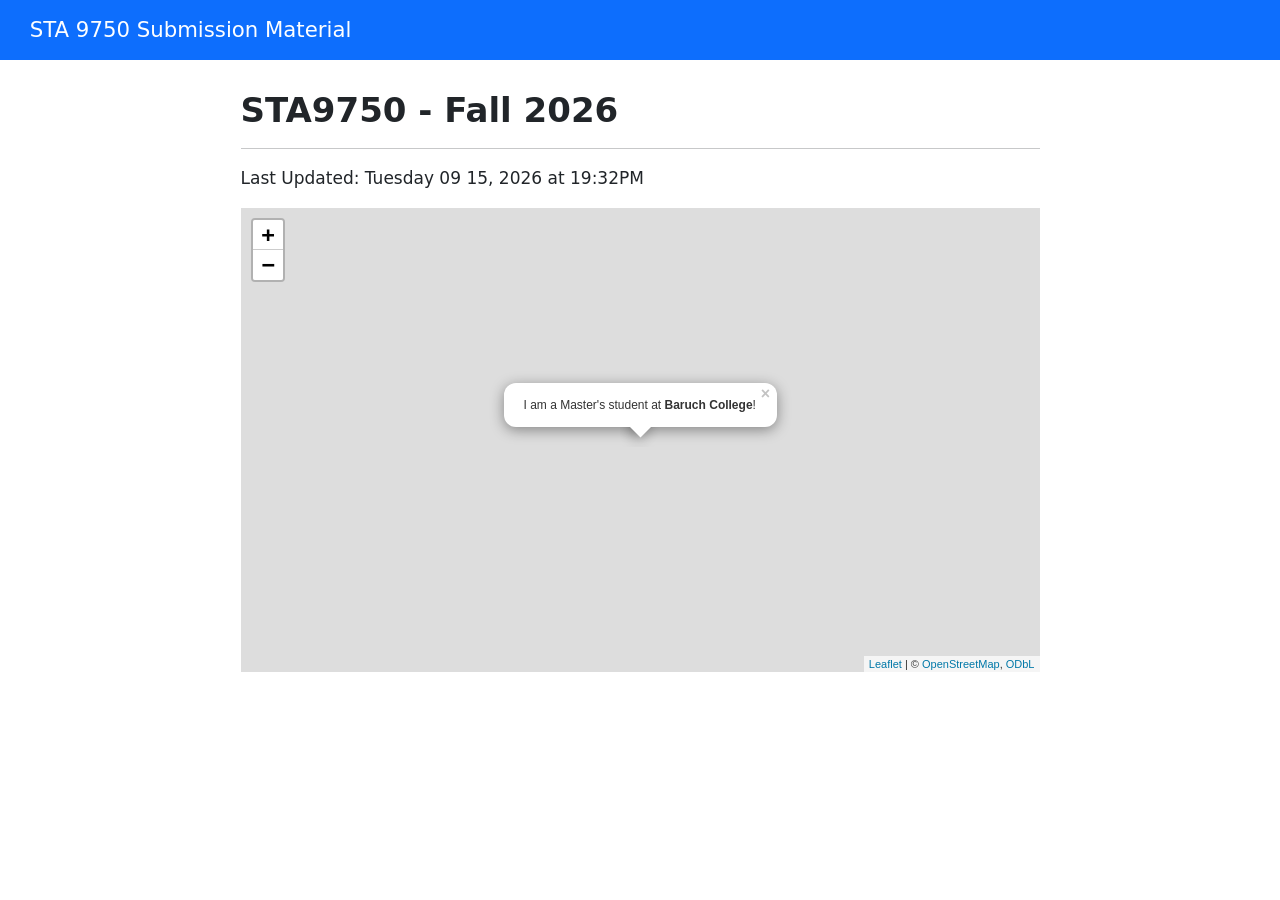
==== docs/index.html @ fb6a6023 "index.qmd and docs added" ====
<!DOCTYPE html>
<html xmlns="http://www.w3.org/1999/xhtml" lang="en" xml:lang="en"><head>

<meta charset="utf-8">
<meta name="generator" content="quarto-1.10.18">

<meta name="viewport" content="width=device-width, initial-scale=1.0, user-scalable=yes">


<title>STA9750 - Fall 2026 – STA 9750 Submission Material</title>
<style>
/* Default styles provided by pandoc.
** See https://pandoc.org/MANUAL.html#variables-for-html for config info.
*/
span.smallcaps{font-variant: small-caps;}
div.columns{display: flex; gap: 1.5em;}
div.column{flex: auto;}
@media screen {
div.columns{gap: min(4vw, 1.5em);}
div.column{overflow-x: auto;}
}
div.hanging-indent{margin-left: 1.5em; text-indent: -1.5em;}
ul.task-list{list-style: none;}
ul.task-list li input[type="checkbox"] {
  width: 0.8em;
  margin: 0 0.8em 0.2em -1em; /* quarto-specific, see https://github.com/quarto-dev/quarto-cli/issues/4556 */ 
  vertical-align: middle;
}
</style>


<script src="site_libs/quarto-nav/quarto-nav.js"></script>
<script src="site_libs/quarto-nav/headroom.min.js"></script>
<script src="site_libs/clipboard/clipboard.min.js"></script>
<script src="site_libs/quarto-search/autocomplete.umd.js"></script>
<script src="site_libs/quarto-search/fuse.min.js"></script>
<script src="site_libs/quarto-search/quarto-search.js"></script>
<meta name="quarto:offset" content="./">
<script src="site_libs/quarto-html/quarto.js" type="module"></script>
<script src="site_libs/quarto-html/tabsets/tabsets.js" type="module"></script>
<script src="site_libs/quarto-html/popper.min.js"></script>
<script src="site_libs/quarto-html/tippy.umd.min.js"></script>
<script src="site_libs/quarto-html/anchor.min.js"></script>
<link href="site_libs/quarto-html/tippy.css" rel="stylesheet">
<link href="site_libs/quarto-html/quarto-syntax-highlighting-64a204ab8560d761af7679ceaba22944.css" rel="stylesheet" id="quarto-text-highlighting-styles">
<script src="site_libs/bootstrap/bootstrap.min.js"></script>
<link href="site_libs/bootstrap/bootstrap-icons.css" rel="stylesheet">
<link href="site_libs/bootstrap/bootstrap-b978b5a48b788a4339b89597eba50e38.min.css" rel="stylesheet" append-hash="true" id="quarto-bootstrap" data-mode="light">
<script id="quarto-search-options" type="application/json">{
  "location": "navbar",
  "copy-button": false,
  "collapse-after": 3,
  "panel-placement": "end",
  "type": "overlay",
  "limit": 50,
  "keyboard-shortcut": [
    "f",
    "/",
    "s"
  ],
  "show-item-context": false,
  "language": {
    "search-no-results-text": "No results",
    "search-matching-documents-text": "matching documents",
    "search-copy-link-title": "Copy link to search",
    "search-hide-matches-text": "Hide additional matches",
    "search-more-match-text": "more match in this document",
    "search-more-matches-text": "more matches in this document",
    "search-clear-button-title": "Clear",
    "search-text-placeholder": "",
    "search-detached-cancel-button-title": "Cancel",
    "search-submit-button-title": "Submit",
    "search-label": "Search"
  }
}</script>
<link href="site_libs/htmltools-fill-0.5.9/fill.css" rel="stylesheet">

<script src="site_libs/htmlwidgets-1.6.4/htmlwidgets.js"></script>

<script src="site_libs/jquery-3.6.0/jquery-3.6.0.min.js"></script>

<link href="site_libs/leaflet-1.3.1/leaflet.css" rel="stylesheet">

<script src="site_libs/leaflet-1.3.1/leaflet.js"></script>

<link href="site_libs/leafletfix-1.0.0/leafletfix.css" rel="stylesheet">

<script src="site_libs/proj4-2.6.2/proj4.min.js"></script>

<script src="site_libs/Proj4Leaflet-1.0.1/proj4leaflet.js"></script>

<link href="site_libs/rstudio_leaflet-1.3.1/rstudio_leaflet.css" rel="stylesheet">

<script src="site_libs/leaflet-binding-2.2.3/leaflet.js"></script>



</head>

<body class="nav-fixed fullcontent quarto-light">

<div id="quarto-search-results"></div>
  <header id="quarto-header" class="headroom fixed-top">
    <nav class="navbar navbar-expand-lg " data-bs-theme="dark">
      <div class="navbar-container container-fluid">
      <div class="navbar-brand-container mx-auto">
    <a class="navbar-brand" href="./index.html">
    <span class="navbar-title">STA 9750 Submission Material</span>
    </a>
  </div>
        <div class="quarto-navbar-tools tools-end">
</div>
      </div> <!-- /container-fluid -->
    </nav>
</header>
<!-- content -->
<div id="quarto-content" class="quarto-container page-columns page-rows-contents page-layout-article page-navbar">
<!-- sidebar -->
<!-- margin-sidebar -->
    
<!-- main -->
<main class="content" id="quarto-document-content">

<header id="title-block-header" class="quarto-title-block default">
<div class="quarto-title">
<h1 class="title">STA9750 - Fall 2026</h1>
</div>



<div class="quarto-title-meta">

    
  
    
  </div>
  


</header>


<hr>
<p>Last Updated: Tuesday 09 15, 2026 at 19:32PM</p>
<div class="cell">
<div class="cell-output-display">
<div class="leaflet html-widget html-fill-item" id="htmlwidget-550885468c49b3599218" style="width:100%;height:464px;"></div>
<script type="application/json" data-for="htmlwidget-550885468c49b3599218">{"x":{"options":{"crs":{"crsClass":"L.CRS.EPSG3857","code":null,"proj4def":null,"projectedBounds":null,"options":{}}},"calls":[{"method":"addTiles","args":["https://{s}.tile.openstreetmap.org/{z}/{x}/{y}.png",null,null,{"minZoom":0,"maxZoom":18,"tileSize":256,"subdomains":"abc","errorTileUrl":"","tms":false,"noWrap":false,"zoomOffset":0,"zoomReverse":false,"opacity":1,"zIndex":1,"detectRetina":false,"attribution":"&copy; <a href=\"https://openstreetmap.org/copyright/\">OpenStreetMap<\/a>,  <a href=\"https://opendatacommons.org/licenses/odbl/\">ODbL<\/a>"}]},{"method":"addPopups","args":[40.74028,-73.98333,"I am a Master's student at <b>Baruch College<\/b>!",null,null,{"maxWidth":300,"minWidth":50,"autoPan":true,"keepInView":false,"closeButton":true,"className":""}]}],"setView":[[40.74028,-73.98333],17,[]],"limits":{"lat":[40.74028,40.74028],"lng":[-73.98333,-73.98333]}},"evals":[],"jsHooks":[]}</script>
</div>
</div>



</main> <!-- /main -->
<script id="quarto-html-after-body" type="application/javascript">
  window.document.addEventListener("DOMContentLoaded", function (event) {
    const icon = "";
    const anchorJS = new window.AnchorJS();
    anchorJS.options = {
      placement: 'right',
      icon: icon
    };
    anchorJS.add('.anchored');
    const isCodeAnnotation = (el) => {
      for (const clz of el.classList) {
        if (clz.startsWith('code-annotation-')) {                     
          return true;
        }
      }
      return false;
    }
    const onCopySuccess = function(e) {
      // button target
      const button = e.trigger;
      // don't keep focus
      button.blur();
      // flash "checked"
      button.classList.add('code-copy-button-checked');
      var currentTitle = button.getAttribute("title");
      button.setAttribute("title", "Copied!");
      let tooltip;
      if (window.bootstrap) {
        button.setAttribute("data-bs-toggle", "tooltip");
        button.setAttribute("data-bs-placement", "left");
        button.setAttribute("data-bs-title", "Copied!");
        tooltip = new bootstrap.Tooltip(button, 
          { trigger: "manual", 
            customClass: "code-copy-button-tooltip",
            offset: [0, -8]});
        tooltip.show();    
      }
      setTimeout(function() {
        if (tooltip) {
          tooltip.hide();
          button.removeAttribute("data-bs-title");
          button.removeAttribute("data-bs-toggle");
          button.removeAttribute("data-bs-placement");
        }
        button.setAttribute("title", currentTitle);
        button.classList.remove('code-copy-button-checked');
      }, 1000);
      // clear code selection
      e.clearSelection();
    }
    const getTextToCopy = function(trigger) {
      const outerScaffold = trigger.parentElement.cloneNode(true);
      const codeEl = outerScaffold.querySelector('code');
      for (const childEl of codeEl.children) {
        if (isCodeAnnotation(childEl)) {
          childEl.remove();
        }
      }
      return codeEl.innerText;
    }
    const clipboard = new window.ClipboardJS('.code-copy-button:not([data-in-quarto-modal])', {
      text: getTextToCopy
    });
    clipboard.on('success', onCopySuccess);
    if (window.document.getElementById('quarto-embedded-source-code-modal')) {
      const clipboardModal = new window.ClipboardJS('.code-copy-button[data-in-quarto-modal]', {
        text: getTextToCopy,
        container: window.document.getElementById('quarto-embedded-source-code-modal')
      });
      clipboardModal.on('success', onCopySuccess);
    }
      var localhostRegex = new RegExp(/^(?:http|https):\/\/localhost\:?[0-9]*\//);
      var mailtoRegex = new RegExp(/^mailto:/);
        var filterRegex = new RegExp("https:\/\/charinoo\.github\.io\/STA9750-2026-FALL\/");
      var isInternal = (href) => {
          return filterRegex.test(href) || localhostRegex.test(href) || mailtoRegex.test(href);
      }
      // Inspect non-navigation links and adorn them if external
     var links = window.document.querySelectorAll('a[href]:not(.nav-link):not(.navbar-brand):not(.toc-action):not(.sidebar-link):not(.sidebar-item-toggle):not(.pagination-link):not(.no-external):not([aria-hidden]):not(.dropdown-item):not(.quarto-navigation-tool):not(.about-link)');
      for (var i=0; i<links.length; i++) {
        const link = links[i];
        if (!isInternal(link.href)) {
          // undo the damage that might have been done by quarto-nav.js in the case of
          // links that we want to consider external
          if (link.dataset.originalHref !== undefined) {
            link.href = link.dataset.originalHref;
          }
        }
      }
    function tippyHover(el, contentFn, onTriggerFn, onUntriggerFn) {
      const config = {
        allowHTML: true,
        maxWidth: 500,
        delay: 100,
        arrow: false,
        appendTo: function(el) {
            return el.parentElement;
        },
        interactive: true,
        interactiveBorder: 10,
        theme: 'quarto',
        placement: 'bottom-start',
      };
      if (contentFn) {
        config.content = contentFn;
      }
      if (onTriggerFn) {
        config.onTrigger = onTriggerFn;
      }
      if (onUntriggerFn) {
        config.onUntrigger = onUntriggerFn;
      }
      window.tippy(el, config); 
    }
    const noterefs = window.document.querySelectorAll('a[role="doc-noteref"]');
    for (var i=0; i<noterefs.length; i++) {
      const ref = noterefs[i];
      tippyHover(ref, function() {
        // use id or data attribute instead here
        let href = ref.getAttribute('data-footnote-href') || ref.getAttribute('href');
        try { href = new URL(href).hash; } catch {}
        const id = href.replace(/^#\/?/, "");
        const note = window.document.getElementById(id);
        if (note) {
          return note.innerHTML;
        } else {
          return "";
        }
      });
    }
    const xrefs = window.document.querySelectorAll('a.quarto-xref');
    const processXRef = (id, note) => {
      // Strip column container classes
      const stripColumnClz = (el) => {
        el.classList.remove("page-full", "page-columns");
        if (el.children) {
          for (const child of el.children) {
            stripColumnClz(child);
          }
        }
      }
      stripColumnClz(note)
      if (id === null || id.startsWith('sec-')) {
        // Special case sections, only their first couple elements
        const container = document.createElement("div");
        if (note.children && note.children.length > 2) {
          container.appendChild(note.children[0].cloneNode(true));
          for (let i = 1; i < note.children.length; i++) {
            const child = note.children[i];
            if (child.tagName === "P" && child.innerText === "") {
              continue;
            } else {
              container.appendChild(child.cloneNode(true));
              break;
            }
          }
          if (window.Quarto?.typesetMath) {
            window.Quarto.typesetMath(container);
          }
          return container.innerHTML
        } else {
          if (window.Quarto?.typesetMath) {
            window.Quarto.typesetMath(note);
          }
          return note.innerHTML;
        }
      } else {
        // Remove any anchor links if they are present
        const anchorLink = note.querySelector('a.anchorjs-link');
        if (anchorLink) {
          anchorLink.remove();
        }
        if (window.Quarto?.typesetMath) {
          window.Quarto.typesetMath(note);
        }
        if (note.classList.contains("callout")) {
          return note.outerHTML;
        } else {
          return note.innerHTML;
        }
      }
    }
    for (var i=0; i<xrefs.length; i++) {
      const xref = xrefs[i];
      tippyHover(xref, undefined, function(instance) {
        instance.disable();
        let url = xref.getAttribute('href');
        let hash = undefined; 
        if (url.startsWith('#')) {
          hash = url;
        } else {
          try { hash = new URL(url).hash; } catch {}
        }
        if (hash) {
          const id = hash.replace(/^#\/?/, "");
          const note = window.document.getElementById(id);
          if (note !== null) {
            try {
              const html = processXRef(id, note.cloneNode(true));
              instance.setContent(html);
            } finally {
              instance.enable();
              instance.show();
            }
          } else {
            // See if we can fetch this
            fetch(url.split('#')[0])
            .then(res => res.text())
            .then(html => {
              const parser = new DOMParser();
              const htmlDoc = parser.parseFromString(html, "text/html");
              const note = htmlDoc.getElementById(id);
              if (note !== null) {
                const html = processXRef(id, note);
                instance.setContent(html);
              } 
            }).finally(() => {
              instance.enable();
              instance.show();
            });
          }
        } else {
          // See if we can fetch a full url (with no hash to target)
          // This is a special case and we should probably do some content thinning / targeting
          fetch(url)
          .then(res => res.text())
          .then(html => {
            const parser = new DOMParser();
            const htmlDoc = parser.parseFromString(html, "text/html");
            const note = htmlDoc.querySelector('main.content');
            if (note !== null) {
              // This should only happen for chapter cross references
              // (since there is no id in the URL)
              // remove the first header
              if (note.children.length > 0 && note.children[0].tagName === "HEADER") {
                note.children[0].remove();
              }
              const html = processXRef(null, note);
              instance.setContent(html);
            } 
          }).finally(() => {
            instance.enable();
            instance.show();
          });
        }
      }, function(instance) {
      });
    }
        let selectedAnnoteEl;
        const selectorForAnnotation = ( cell, annotation) => {
          let cellAttr = 'data-code-cell="' + cell + '"';
          let lineAttr = 'data-code-annotation="' +  annotation + '"';
          const selector = 'span[' + cellAttr + '][' + lineAttr + ']';
          return selector;
        }
        const selectCodeLines = (annoteEl) => {
          const doc = window.document;
          const targetCell = annoteEl.getAttribute("data-target-cell");
          const targetAnnotation = annoteEl.getAttribute("data-target-annotation");
          const annoteSpan = window.document.querySelector(selectorForAnnotation(targetCell, targetAnnotation));
          const lines = annoteSpan.getAttribute("data-code-lines").split(",");
          const lineIds = lines.map((line) => {
            return targetCell + "-" + line;
          })
          let top = null;
          let height = null;
          let parent = null;
          if (lineIds.length > 0) {
              //compute the position of the single el (top and bottom and make a div)
              const el = window.document.getElementById(lineIds[0]);
              top = el.offsetTop;
              height = el.offsetHeight;
              parent = el.parentElement.parentElement;
            if (lineIds.length > 1) {
              const lastEl = window.document.getElementById(lineIds[lineIds.length - 1]);
              const bottom = lastEl.offsetTop + lastEl.offsetHeight;
              height = bottom - top;
            }
            if (top !== null && height !== null && parent !== null) {
              // cook up a div (if necessary) and position it 
              let div = window.document.getElementById("code-annotation-line-highlight");
              if (div === null) {
                div = window.document.createElement("div");
                div.setAttribute("id", "code-annotation-line-highlight");
                div.style.position = 'absolute';
                parent.appendChild(div);
              }
              div.style.top = top - 2 + "px";
              div.style.height = height + 4 + "px";
              div.style.left = 0;
              let gutterDiv = window.document.getElementById("code-annotation-line-highlight-gutter");
              if (gutterDiv === null) {
                gutterDiv = window.document.createElement("div");
                gutterDiv.setAttribute("id", "code-annotation-line-highlight-gutter");
                gutterDiv.style.position = 'absolute';
                const codeCell = window.document.getElementById(targetCell);
                const gutter = codeCell.querySelector('.code-annotation-gutter');
                gutter.appendChild(gutterDiv);
              }
              gutterDiv.style.top = top - 2 + "px";
              gutterDiv.style.height = height + 4 + "px";
            }
            selectedAnnoteEl = annoteEl;
          }
        };
        const unselectCodeLines = () => {
          const elementsIds = ["code-annotation-line-highlight", "code-annotation-line-highlight-gutter"];
          elementsIds.forEach((elId) => {
            const div = window.document.getElementById(elId);
            if (div) {
              div.remove();
            }
          });
          selectedAnnoteEl = undefined;
        };
          // Handle positioning of the toggle
      window.addEventListener(
        "resize",
        throttle(() => {
          elRect = undefined;
          if (selectedAnnoteEl) {
            selectCodeLines(selectedAnnoteEl);
          }
        }, 10)
      );
      function throttle(fn, ms) {
      let throttle = false;
      let timer;
        return (...args) => {
          if(!throttle) { // first call gets through
              fn.apply(this, args);
              throttle = true;
          } else { // all the others get throttled
              if(timer) clearTimeout(timer); // cancel #2
              timer = setTimeout(() => {
                fn.apply(this, args);
                timer = throttle = false;
              }, ms);
          }
        };
      }
        // Attach click handler to the DT
        const annoteDls = window.document.querySelectorAll('dt[data-target-cell]');
        for (const annoteDlNode of annoteDls) {
          annoteDlNode.addEventListener('click', (event) => {
            const clickedEl = event.target;
            if (clickedEl !== selectedAnnoteEl) {
              unselectCodeLines();
              const activeEl = window.document.querySelector('dt[data-target-cell].code-annotation-active');
              if (activeEl) {
                activeEl.classList.remove('code-annotation-active');
              }
              selectCodeLines(clickedEl);
              clickedEl.classList.add('code-annotation-active');
            } else {
              // Unselect the line
              unselectCodeLines();
              clickedEl.classList.remove('code-annotation-active');
            }
          });
        }
    const findCites = (el) => {
      const parentEl = el.parentElement;
      if (parentEl) {
        const cites = parentEl.dataset.cites;
        if (cites) {
          return {
            el,
            cites: cites.split(' ')
          };
        } else {
          return findCites(el.parentElement)
        }
      } else {
        return undefined;
      }
    };
    var bibliorefs = window.document.querySelectorAll('a[role="doc-biblioref"]');
    for (var i=0; i<bibliorefs.length; i++) {
      const ref = bibliorefs[i];
      const citeInfo = findCites(ref);
      if (citeInfo) {
        tippyHover(citeInfo.el, function() {
          var popup = window.document.createElement('div');
          citeInfo.cites.forEach(function(cite) {
            var citeDiv = window.document.createElement('div');
            citeDiv.classList.add('hanging-indent');
            citeDiv.classList.add('csl-entry');
            var biblioDiv = window.document.getElementById('ref-' + cite);
            if (biblioDiv) {
              citeDiv.innerHTML = biblioDiv.innerHTML;
            }
            popup.appendChild(citeDiv);
          });
          return popup.innerHTML;
        });
      }
    }
  });
  </script>
</div> <!-- /content -->




</body></html>
---- docs/site_libs/quarto-html/tippy.css ----
.tippy-box[data-animation=fade][data-state=hidden]{opacity:0}[data-tippy-root]{max-width:calc(100vw - 10px)}.tippy-box{position:relative;background-color:#333;color:#fff;border-radius:4px;font-size:14px;line-height:1.4;white-space:normal;outline:0;transition-property:transform,visibility,opacity}.tippy-box[data-placement^=top]>.tippy-arrow{bottom:0}.tippy-box[data-placement^=top]>.tippy-arrow:before{bottom:-7px;left:0;border-width:8px 8px 0;border-top-color:initial;transform-origin:center top}.tippy-box[data-placement^=bottom]>.tippy-arrow{top:0}.tippy-box[data-placement^=bottom]>.tippy-arrow:before{top:-7px;left:0;border-width:0 8px 8px;border-bottom-color:initial;transform-origin:center bottom}.tippy-box[data-placement^=left]>.tippy-arrow{right:0}.tippy-box[data-placement^=left]>.tippy-arrow:before{border-width:8px 0 8px 8px;border-left-color:initial;right:-7px;transform-origin:center left}.tippy-box[data-placement^=right]>.tippy-arrow{left:0}.tippy-box[data-placement^=right]>.tippy-arrow:before{left:-7px;border-width:8px 8px 8px 0;border-right-color:initial;transform-origin:center right}.tippy-box[data-inertia][data-state=visible]{transition-timing-function:cubic-bezier(.54,1.5,.38,1.11)}.tippy-arrow{width:16px;height:16px;color:#333}.tippy-arrow:before{content:"";position:absolute;border-color:transparent;border-style:solid}.tippy-content{position:relative;padding:5px 9px;z-index:1}
---- docs/site_libs/quarto-html/quarto-syntax-highlighting-64a204ab8560d761af7679ceaba22944.css ----
/* quarto syntax highlight colors */
:root {
  --quarto-hl-ot-color: #003B4F;
  --quarto-hl-at-color: #657422;
  --quarto-hl-ss-color: #20794D;
  --quarto-hl-an-color: #5E5E5E;
  --quarto-hl-fu-color: #4758AB;
  --quarto-hl-st-color: #20794D;
  --quarto-hl-cf-color: #003B4F;
  --quarto-hl-op-color: #5E5E5E;
  --quarto-hl-er-color: #AD0000;
  --quarto-hl-bn-color: #AD0000;
  --quarto-hl-al-color: #AD0000;
  --quarto-hl-va-color: #111111;
  --quarto-hl-bu-color: inherit;
  --quarto-hl-ex-color: inherit;
  --quarto-hl-pp-color: #AD0000;
  --quarto-hl-in-color: #5E5E5E;
  --quarto-hl-vs-color: #20794D;
  --quarto-hl-wa-color: #5E5E5E;
  --quarto-hl-do-color: #5E5E5E;
  --quarto-hl-im-color: #00769E;
  --quarto-hl-ch-color: #20794D;
  --quarto-hl-dt-color: #AD0000;
  --quarto-hl-fl-color: #AD0000;
  --quarto-hl-co-color: #5E5E5E;
  --quarto-hl-cv-color: #5E5E5E;
  --quarto-hl-cn-color: #8f5902;
  --quarto-hl-sc-color: #5E5E5E;
  --quarto-hl-dv-color: #AD0000;
  --quarto-hl-kw-color: #003B4F;
}

/* other quarto variables */
:root {
  --quarto-font-monospace: SFMono-Regular, Menlo, Monaco, Consolas, "Liberation Mono", "Courier New", monospace;
}

/* syntax highlight based on Pandoc's rules */
pre > code.sourceCode > span {
  color: #003B4F;
}

code.sourceCode > span {
  color: #003B4F;
}

div.sourceCode,
div.sourceCode pre.sourceCode {
  color: #003B4F;
}

/* Normal */
code span {
  color: #003B4F;
}

/* Alert */
code span.al {
  color: #AD0000;
  font-style: inherit;
}

/* Annotation */
code span.an {
  color: #5E5E5E;
  font-style: inherit;
}

/* Attribute */
code span.at {
  color: #657422;
  font-style: inherit;
}

/* BaseN */
code span.bn {
  color: #AD0000;
  font-style: inherit;
}

/* BuiltIn */
code span.bu {
  font-style: inherit;
}

/* ControlFlow */
code span.cf {
  color: #003B4F;
  font-weight: bold;
  font-style: inherit;
}

/* Char */
code span.ch {
  color: #20794D;
  font-style: inherit;
}

/* Constant */
code span.cn {
  color: #8f5902;
  font-style: inherit;
}

/* Comment */
code span.co {
  color: #5E5E5E;
  font-style: inherit;
}

/* CommentVar */
code span.cv {
  color: #5E5E5E;
  font-style: italic;
}

/* Documentation */
code span.do {
  color: #5E5E5E;
  font-style: italic;
}

/* DataType */
code span.dt {
  color: #AD0000;
  font-style: inherit;
}

/* DecVal */
code span.dv {
  color: #AD0000;
  font-style: inherit;
}

/* Error */
code span.er {
  color: #AD0000;
  font-style: inherit;
}

/* Extension */
code span.ex {
  font-style: inherit;
}

/* Float */
code span.fl {
  color: #AD0000;
  font-style: inherit;
}

/* Function */
code span.fu {
  color: #4758AB;
  font-style: inherit;
}

/* Import */
code span.im {
  color: #00769E;
  font-style: inherit;
}

/* Information */
code span.in {
  color: #5E5E5E;
  font-style: inherit;
}

/* Keyword */
code span.kw {
  color: #003B4F;
  font-weight: bold;
  font-style: inherit;
}

/* Operator */
code span.op {
  color: #5E5E5E;
  font-style: inherit;
}

/* Other */
code span.ot {
  color: #003B4F;
  font-style: inherit;
}

/* Preprocessor */
code span.pp {
  color: #AD0000;
  font-style: inherit;
}

/* SpecialChar */
code span.sc {
  color: #5E5E5E;
  font-style: inherit;
}

/* SpecialString */
code span.ss {
  color: #20794D;
  font-style: inherit;
}

/* String */
code span.st {
  color: #20794D;
  font-style: inherit;
}

/* Variable */
code span.va {
  color: #111111;
  font-style: inherit;
}

/* VerbatimString */
code span.vs {
  color: #20794D;
  font-style: inherit;
}

/* Warning */
code span.wa {
  color: #5E5E5E;
  font-style: italic;
}

.prevent-inlining {
  content: "</";
}

/*# sourceMappingURL=9d8d5bb603a83b8298b89080a598c93b.css.map */
---- docs/site_libs/htmltools-fill-0.5.9/fill.css ----
@layer htmltools {
  .html-fill-container {
    display: flex;
    flex-direction: column;
    /* Prevent the container from expanding vertically or horizontally beyond its
    parent's constraints. */
    min-height: 0;
    min-width: 0;
  }
  .html-fill-container > .html-fill-item {
    /* Fill items can grow and shrink freely within
    available vertical space in fillable container */
    flex: 1 1 auto;
    min-height: 0;
    min-width: 0;
  }
  .html-fill-container > :not(.html-fill-item) {
    /* Prevent shrinking or growing of non-fill items */
    flex: 0 0 auto;
  }
}
---- docs/site_libs/leafletfix-1.0.0/leafletfix.css ----
/* Work around CSS properties introduced on img by bootstrap */
img.leaflet-tile {
  padding: 0;
  margin: 0;
  border-radius: 0;
  border: none;
}
.leaflet .info {
  padding: 6px 8px;
  font: 14px/16px Arial, Helvetica, sans-serif;
  background: white;
  background: rgba(255,255,255,0.8);
  box-shadow: 0 0 15px rgba(0,0,0,0.2);
  border-radius: 5px;
}
.leaflet .legend {
  line-height: 18px;
  color: #555;
}
.leaflet .legend svg text {
  fill: #555;
}
.leaflet .legend svg line {
  stroke: #555;
}
.leaflet .legend i {
  width: 18px;
  height: 18px;
  margin-right: 4px;
  opacity: 0.7;
  display: inline-block;
  vertical-align: top;
  /*For IE 7*/
  zoom: 1;
  *display: inline;
}
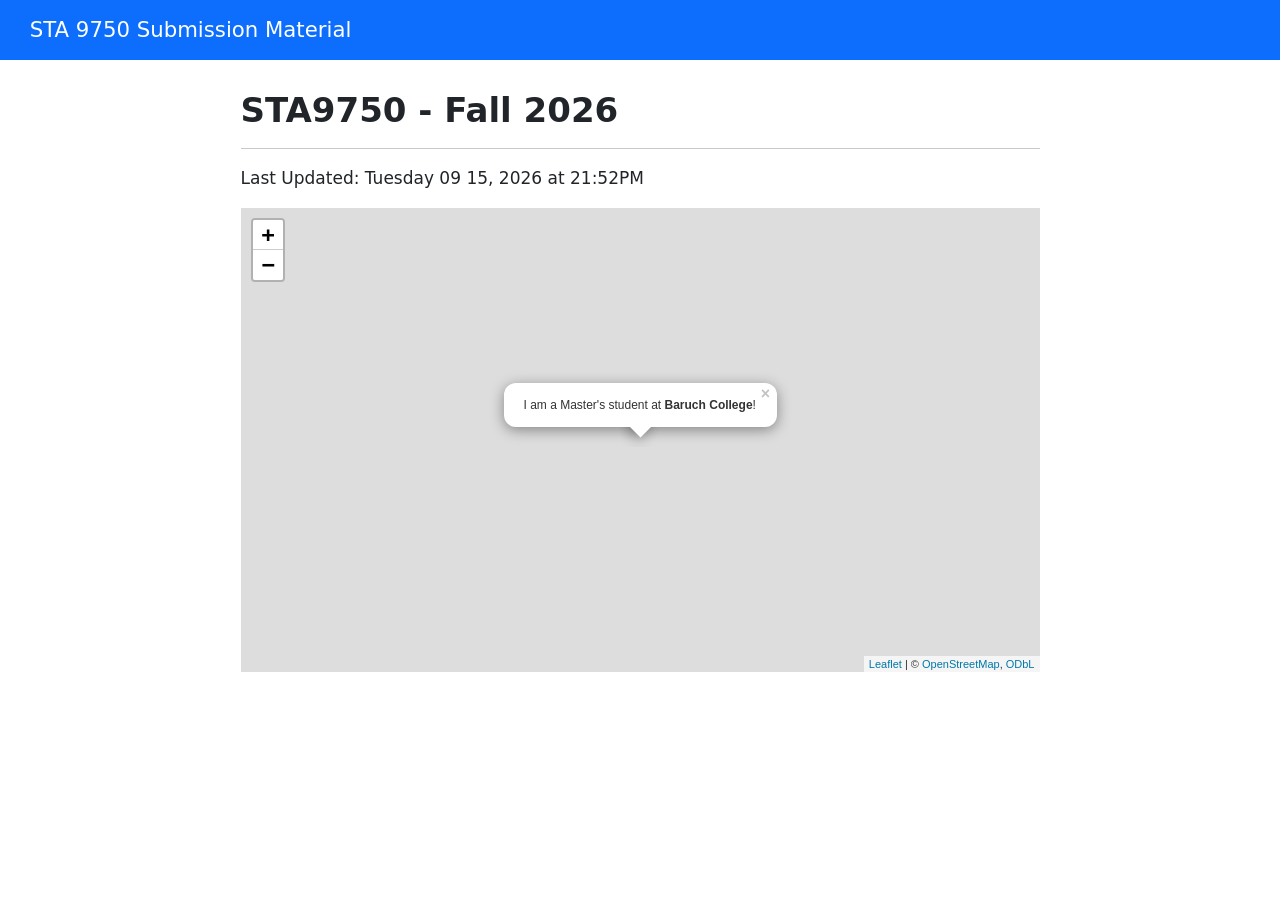
==== commit 69935a4b: "sitemap added" ====
--- a/docs/index.html
+++ b/docs/index.html
@@ -141,11 +141,11 @@
 
 
 <hr>
-<p>Last Updated: Tuesday 09 15, 2026 at 19:32PM</p>
+<p>Last Updated: Tuesday 09 15, 2026 at 21:52PM</p>
 <div class="cell">
 <div class="cell-output-display">
-<div class="leaflet html-widget html-fill-item" id="htmlwidget-550885468c49b3599218" style="width:100%;height:464px;"></div>
-<script type="application/json" data-for="htmlwidget-550885468c49b3599218">{"x":{"options":{"crs":{"crsClass":"L.CRS.EPSG3857","code":null,"proj4def":null,"projectedBounds":null,"options":{}}},"calls":[{"method":"addTiles","args":["https://{s}.tile.openstreetmap.org/{z}/{x}/{y}.png",null,null,{"minZoom":0,"maxZoom":18,"tileSize":256,"subdomains":"abc","errorTileUrl":"","tms":false,"noWrap":false,"zoomOffset":0,"zoomReverse":false,"opacity":1,"zIndex":1,"detectRetina":false,"attribution":"&copy; <a href=\"https://openstreetmap.org/copyright/\">OpenStreetMap<\/a>,  <a href=\"https://opendatacommons.org/licenses/odbl/\">ODbL<\/a>"}]},{"method":"addPopups","args":[40.74028,-73.98333,"I am a Master's student at <b>Baruch College<\/b>!",null,null,{"maxWidth":300,"minWidth":50,"autoPan":true,"keepInView":false,"closeButton":true,"className":""}]}],"setView":[[40.74028,-73.98333],17,[]],"limits":{"lat":[40.74028,40.74028],"lng":[-73.98333,-73.98333]}},"evals":[],"jsHooks":[]}</script>
+<div class="leaflet html-widget html-fill-item" id="htmlwidget-59463a4937be50225054" style="width:100%;height:464px;"></div>
+<script type="application/json" data-for="htmlwidget-59463a4937be50225054">{"x":{"options":{"crs":{"crsClass":"L.CRS.EPSG3857","code":null,"proj4def":null,"projectedBounds":null,"options":{}}},"calls":[{"method":"addTiles","args":["https://{s}.tile.openstreetmap.org/{z}/{x}/{y}.png",null,null,{"minZoom":0,"maxZoom":18,"tileSize":256,"subdomains":"abc","errorTileUrl":"","tms":false,"noWrap":false,"zoomOffset":0,"zoomReverse":false,"opacity":1,"zIndex":1,"detectRetina":false,"attribution":"&copy; <a href=\"https://openstreetmap.org/copyright/\">OpenStreetMap<\/a>,  <a href=\"https://opendatacommons.org/licenses/odbl/\">ODbL<\/a>"}]},{"method":"addPopups","args":[40.74028,-73.98333,"I am a Master's student at <b>Baruch College<\/b>!",null,null,{"maxWidth":300,"minWidth":50,"autoPan":true,"keepInView":false,"closeButton":true,"className":""}]}],"setView":[[40.74028,-73.98333],17,[]],"limits":{"lat":[40.74028,40.74028],"lng":[-73.98333,-73.98333]}},"evals":[],"jsHooks":[]}</script>
 </div>
 </div>
 
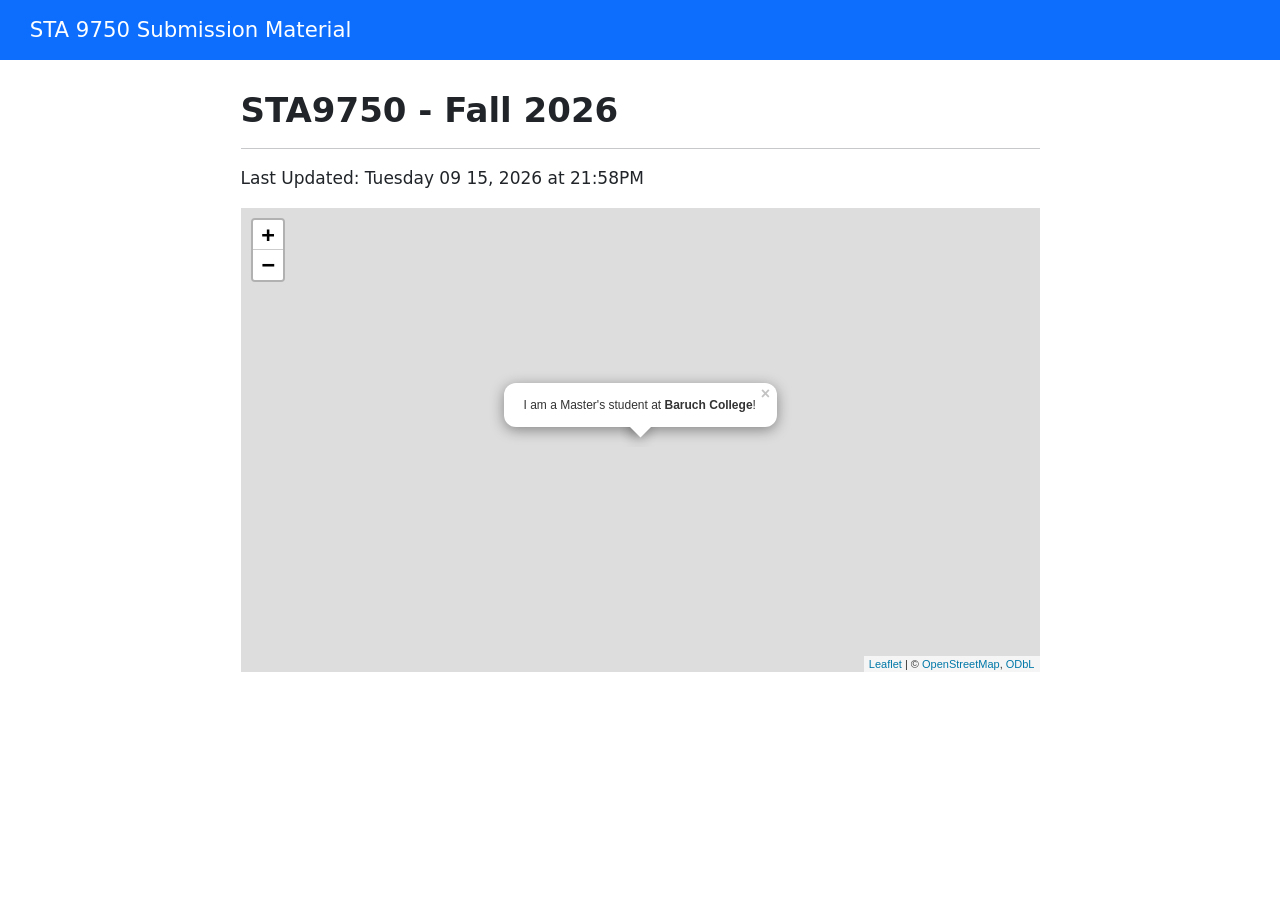
==== commit 661c828c: "index edited" ====
--- a/docs/index.html
+++ b/docs/index.html
@@ -141,11 +141,11 @@
 
 
 <hr>
-<p>Last Updated: Tuesday 09 15, 2026 at 21:52PM</p>
+<p>Last Updated: Tuesday 09 15, 2026 at 21:58PM</p>
 <div class="cell">
 <div class="cell-output-display">
-<div class="leaflet html-widget html-fill-item" id="htmlwidget-59463a4937be50225054" style="width:100%;height:464px;"></div>
-<script type="application/json" data-for="htmlwidget-59463a4937be50225054">{"x":{"options":{"crs":{"crsClass":"L.CRS.EPSG3857","code":null,"proj4def":null,"projectedBounds":null,"options":{}}},"calls":[{"method":"addTiles","args":["https://{s}.tile.openstreetmap.org/{z}/{x}/{y}.png",null,null,{"minZoom":0,"maxZoom":18,"tileSize":256,"subdomains":"abc","errorTileUrl":"","tms":false,"noWrap":false,"zoomOffset":0,"zoomReverse":false,"opacity":1,"zIndex":1,"detectRetina":false,"attribution":"&copy; <a href=\"https://openstreetmap.org/copyright/\">OpenStreetMap<\/a>,  <a href=\"https://opendatacommons.org/licenses/odbl/\">ODbL<\/a>"}]},{"method":"addPopups","args":[40.74028,-73.98333,"I am a Master's student at <b>Baruch College<\/b>!",null,null,{"maxWidth":300,"minWidth":50,"autoPan":true,"keepInView":false,"closeButton":true,"className":""}]}],"setView":[[40.74028,-73.98333],17,[]],"limits":{"lat":[40.74028,40.74028],"lng":[-73.98333,-73.98333]}},"evals":[],"jsHooks":[]}</script>
+<div class="leaflet html-widget html-fill-item" id="htmlwidget-19f5d9eeed999b7f7a96" style="width:100%;height:464px;"></div>
+<script type="application/json" data-for="htmlwidget-19f5d9eeed999b7f7a96">{"x":{"options":{"crs":{"crsClass":"L.CRS.EPSG3857","code":null,"proj4def":null,"projectedBounds":null,"options":{}}},"calls":[{"method":"addTiles","args":["https://{s}.tile.openstreetmap.org/{z}/{x}/{y}.png",null,null,{"minZoom":0,"maxZoom":18,"tileSize":256,"subdomains":"abc","errorTileUrl":"","tms":false,"noWrap":false,"zoomOffset":0,"zoomReverse":false,"opacity":1,"zIndex":1,"detectRetina":false,"attribution":"&copy; <a href=\"https://openstreetmap.org/copyright/\">OpenStreetMap<\/a>,  <a href=\"https://opendatacommons.org/licenses/odbl/\">ODbL<\/a>"}]},{"method":"addPopups","args":[40.74028,-73.98333,"I am a Master's student at <b>Baruch College<\/b>!",null,null,{"maxWidth":300,"minWidth":50,"autoPan":true,"keepInView":false,"closeButton":true,"className":""}]}],"setView":[[40.74028,-73.98333],17,[]],"limits":{"lat":[40.74028,40.74028],"lng":[-73.98333,-73.98333]}},"evals":[],"jsHooks":[]}</script>
 </div>
 </div>
 
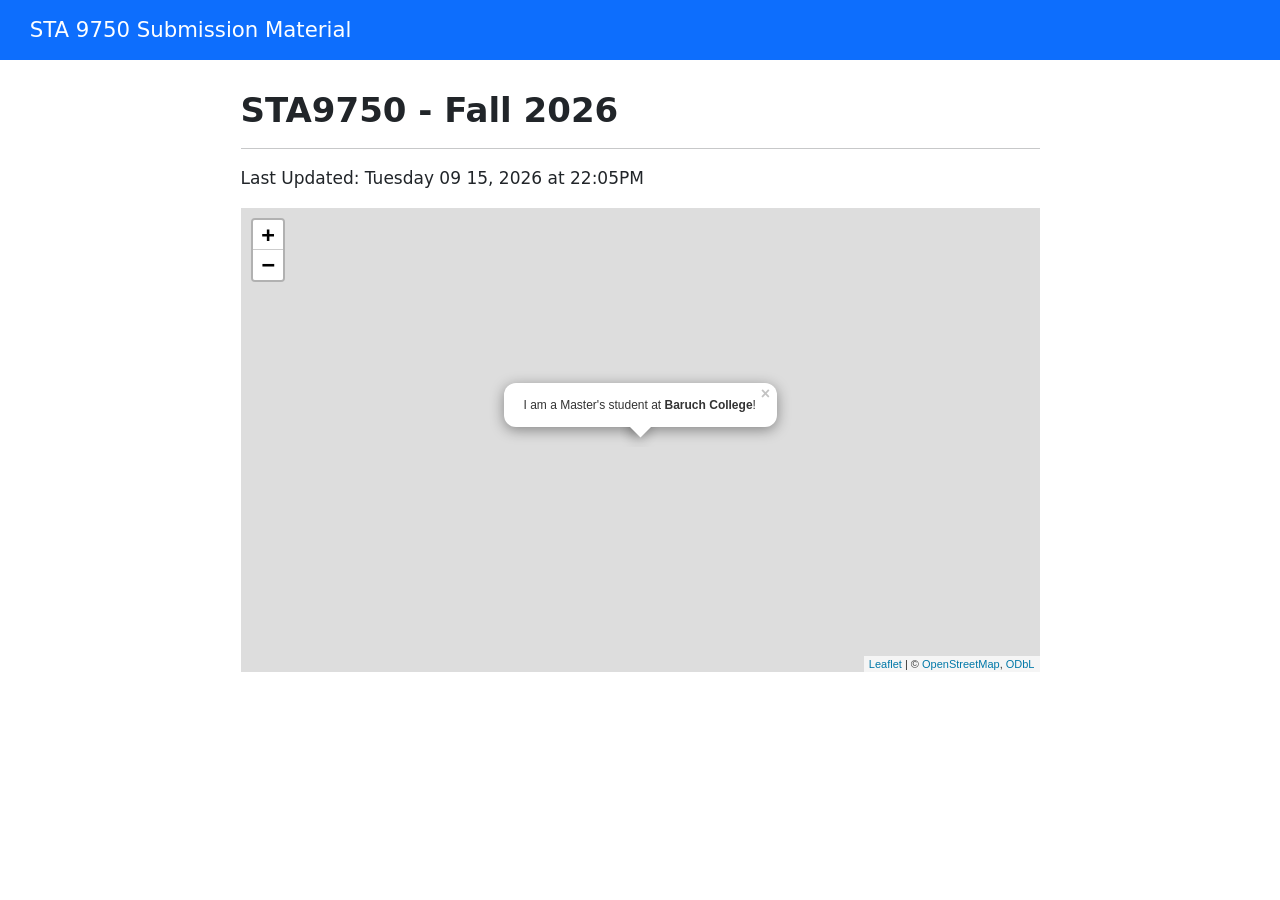
==== commit 81ed1e19: "edited" ====
--- a/docs/index.html
+++ b/docs/index.html
@@ -141,11 +141,11 @@
 
 
 <hr>
-<p>Last Updated: Tuesday 09 15, 2026 at 21:58PM</p>
+<p>Last Updated: Tuesday 09 15, 2026 at 22:05PM</p>
 <div class="cell">
 <div class="cell-output-display">
-<div class="leaflet html-widget html-fill-item" id="htmlwidget-19f5d9eeed999b7f7a96" style="width:100%;height:464px;"></div>
-<script type="application/json" data-for="htmlwidget-19f5d9eeed999b7f7a96">{"x":{"options":{"crs":{"crsClass":"L.CRS.EPSG3857","code":null,"proj4def":null,"projectedBounds":null,"options":{}}},"calls":[{"method":"addTiles","args":["https://{s}.tile.openstreetmap.org/{z}/{x}/{y}.png",null,null,{"minZoom":0,"maxZoom":18,"tileSize":256,"subdomains":"abc","errorTileUrl":"","tms":false,"noWrap":false,"zoomOffset":0,"zoomReverse":false,"opacity":1,"zIndex":1,"detectRetina":false,"attribution":"&copy; <a href=\"https://openstreetmap.org/copyright/\">OpenStreetMap<\/a>,  <a href=\"https://opendatacommons.org/licenses/odbl/\">ODbL<\/a>"}]},{"method":"addPopups","args":[40.74028,-73.98333,"I am a Master's student at <b>Baruch College<\/b>!",null,null,{"maxWidth":300,"minWidth":50,"autoPan":true,"keepInView":false,"closeButton":true,"className":""}]}],"setView":[[40.74028,-73.98333],17,[]],"limits":{"lat":[40.74028,40.74028],"lng":[-73.98333,-73.98333]}},"evals":[],"jsHooks":[]}</script>
+<div class="leaflet html-widget html-fill-item" id="htmlwidget-022863e52a5b0b4af0de" style="width:100%;height:464px;"></div>
+<script type="application/json" data-for="htmlwidget-022863e52a5b0b4af0de">{"x":{"options":{"crs":{"crsClass":"L.CRS.EPSG3857","code":null,"proj4def":null,"projectedBounds":null,"options":{}}},"calls":[{"method":"addTiles","args":["https://{s}.tile.openstreetmap.org/{z}/{x}/{y}.png",null,null,{"minZoom":0,"maxZoom":18,"tileSize":256,"subdomains":"abc","errorTileUrl":"","tms":false,"noWrap":false,"zoomOffset":0,"zoomReverse":false,"opacity":1,"zIndex":1,"detectRetina":false,"attribution":"&copy; <a href=\"https://openstreetmap.org/copyright/\">OpenStreetMap<\/a>,  <a href=\"https://opendatacommons.org/licenses/odbl/\">ODbL<\/a>"}]},{"method":"addPopups","args":[40.74028,-73.98333,"I am a Master's student at <b>Baruch College<\/b>!",null,null,{"maxWidth":300,"minWidth":50,"autoPan":true,"keepInView":false,"closeButton":true,"className":""}]}],"setView":[[40.74028,-73.98333],17,[]],"limits":{"lat":[40.74028,40.74028],"lng":[-73.98333,-73.98333]}},"evals":[],"jsHooks":[]}</script>
 </div>
 </div>
 
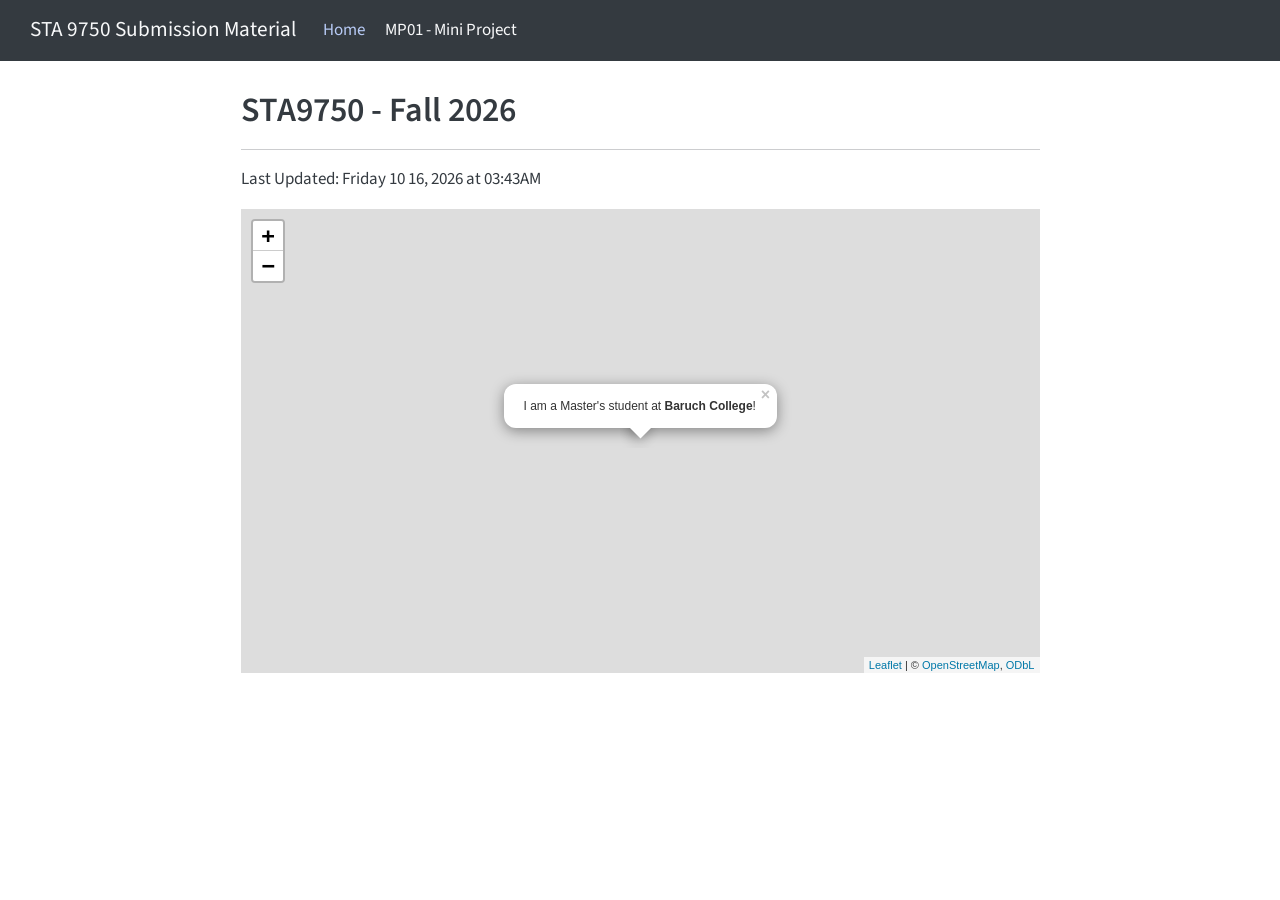
==== commit fd493048: "mp01 done" ====
--- a/docs/index.html
+++ b/docs/index.html
@@ -45,7 +45,7 @@
 <link href="site_libs/quarto-html/quarto-syntax-highlighting-64a204ab8560d761af7679ceaba22944.css" rel="stylesheet" id="quarto-text-highlighting-styles">
 <script src="site_libs/bootstrap/bootstrap.min.js"></script>
 <link href="site_libs/bootstrap/bootstrap-icons.css" rel="stylesheet">
-<link href="site_libs/bootstrap/bootstrap-b978b5a48b788a4339b89597eba50e38.min.css" rel="stylesheet" append-hash="true" id="quarto-bootstrap" data-mode="light">
+<link href="site_libs/bootstrap/bootstrap-8773bdb6428656c08bd3659ed3c31a70.min.css" rel="stylesheet" append-hash="true" id="quarto-bootstrap" data-mode="light">
 <script id="quarto-search-options" type="application/json">{
   "location": "navbar",
   "copy-button": false,
@@ -108,7 +108,22 @@
     <span class="navbar-title">STA 9750 Submission Material</span>
     </a>
   </div>
-        <div class="quarto-navbar-tools tools-end">
+          <button class="navbar-toggler" type="button" data-bs-toggle="collapse" data-bs-target="#navbarCollapse" aria-controls="navbarCollapse" role="menu" aria-expanded="false" aria-label="Toggle navigation" onclick="if (window.quartoToggleHeadroom) { window.quartoToggleHeadroom(); }">
+  <span class="navbar-toggler-icon"></span>
+</button>
+          <div class="collapse navbar-collapse" id="navbarCollapse">
+            <ul class="navbar-nav navbar-nav-scroll me-auto">
+  <li class="nav-item">
+    <a class="nav-link active" href="./index.html" aria-current="page"> 
+<span class="menu-text">Home</span></a>
+  </li>  
+  <li class="nav-item">
+    <a class="nav-link" href="./mp01.html"> 
+<span class="menu-text">MP01 - Mini Project</span></a>
+  </li>  
+</ul>
+          </div> <!-- /navcollapse -->
+            <div class="quarto-navbar-tools">
 </div>
       </div> <!-- /container-fluid -->
     </nav>
@@ -141,11 +156,11 @@
 
 
 <hr>
-<p>Last Updated: Tuesday 09 15, 2026 at 22:05PM</p>
+<p>Last Updated: Friday 10 16, 2026 at 03:43AM</p>
 <div class="cell">
 <div class="cell-output-display">
-<div class="leaflet html-widget html-fill-item" id="htmlwidget-022863e52a5b0b4af0de" style="width:100%;height:464px;"></div>
-<script type="application/json" data-for="htmlwidget-022863e52a5b0b4af0de">{"x":{"options":{"crs":{"crsClass":"L.CRS.EPSG3857","code":null,"proj4def":null,"projectedBounds":null,"options":{}}},"calls":[{"method":"addTiles","args":["https://{s}.tile.openstreetmap.org/{z}/{x}/{y}.png",null,null,{"minZoom":0,"maxZoom":18,"tileSize":256,"subdomains":"abc","errorTileUrl":"","tms":false,"noWrap":false,"zoomOffset":0,"zoomReverse":false,"opacity":1,"zIndex":1,"detectRetina":false,"attribution":"&copy; <a href=\"https://openstreetmap.org/copyright/\">OpenStreetMap<\/a>,  <a href=\"https://opendatacommons.org/licenses/odbl/\">ODbL<\/a>"}]},{"method":"addPopups","args":[40.74028,-73.98333,"I am a Master's student at <b>Baruch College<\/b>!",null,null,{"maxWidth":300,"minWidth":50,"autoPan":true,"keepInView":false,"closeButton":true,"className":""}]}],"setView":[[40.74028,-73.98333],17,[]],"limits":{"lat":[40.74028,40.74028],"lng":[-73.98333,-73.98333]}},"evals":[],"jsHooks":[]}</script>
+<div class="leaflet html-widget html-fill-item" id="htmlwidget-18560ff1f629bb40fc17" style="width:100%;height:464px;"></div>
+<script type="application/json" data-for="htmlwidget-18560ff1f629bb40fc17">{"x":{"options":{"crs":{"crsClass":"L.CRS.EPSG3857","code":null,"proj4def":null,"projectedBounds":null,"options":{}}},"calls":[{"method":"addTiles","args":["https://{s}.tile.openstreetmap.org/{z}/{x}/{y}.png",null,null,{"minZoom":0,"maxZoom":18,"tileSize":256,"subdomains":"abc","errorTileUrl":"","tms":false,"noWrap":false,"zoomOffset":0,"zoomReverse":false,"opacity":1,"zIndex":1,"detectRetina":false,"attribution":"&copy; <a href=\"https://openstreetmap.org/copyright/\">OpenStreetMap<\/a>,  <a href=\"https://opendatacommons.org/licenses/odbl/\">ODbL<\/a>"}]},{"method":"addPopups","args":[40.74028,-73.98333,"I am a Master's student at <b>Baruch College<\/b>!",null,null,{"maxWidth":300,"minWidth":50,"autoPan":true,"keepInView":false,"closeButton":true,"className":""}]}],"setView":[[40.74028,-73.98333],17,[]],"limits":{"lat":[40.74028,40.74028],"lng":[-73.98333,-73.98333]}},"evals":[],"jsHooks":[]}</script>
 </div>
 </div>
 
@@ -225,7 +240,7 @@
     }
       var localhostRegex = new RegExp(/^(?:http|https):\/\/localhost\:?[0-9]*\//);
       var mailtoRegex = new RegExp(/^mailto:/);
-        var filterRegex = new RegExp("https:\/\/charinoo\.github\.io\/STA9750-2026-FALL\/");
+        var filterRegex = new RegExp("https:\/\/CharinoO\.github\.io\/STA9750-2026-FALL\/");
       var isInternal = (href) => {
           return filterRegex.test(href) || localhostRegex.test(href) || mailtoRegex.test(href);
       }
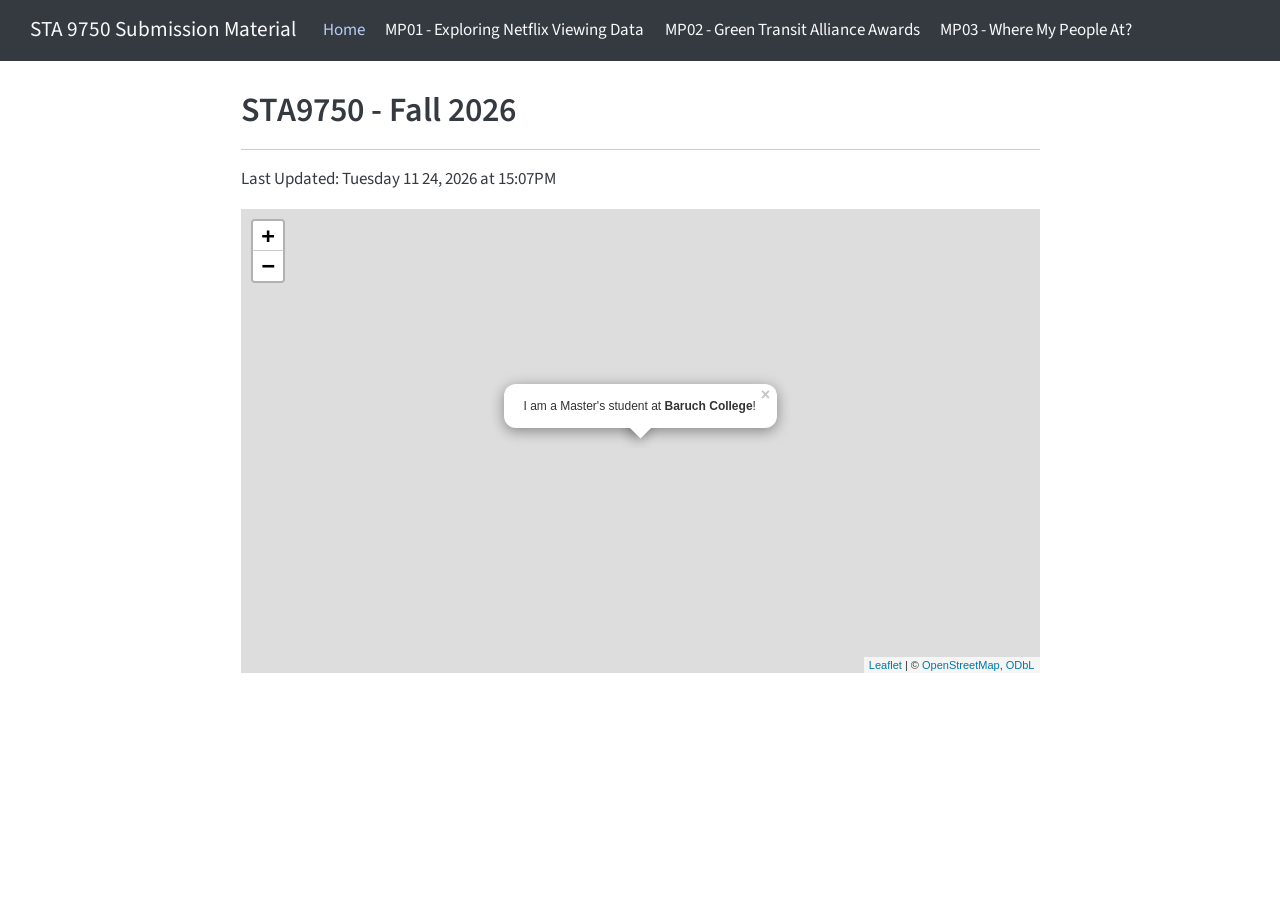
==== commit 67c91bc9: "updated yml" ====
--- a/docs/index.html
+++ b/docs/index.html
@@ -119,7 +119,15 @@
   </li>  
   <li class="nav-item">
     <a class="nav-link" href="./mp01.html"> 
-<span class="menu-text">MP01 - Mini Project</span></a>
+<span class="menu-text">MP01 - Exploring Netflix Viewing Data</span></a>
+  </li>  
+  <li class="nav-item">
+    <a class="nav-link" href="./mp02.html"> 
+<span class="menu-text">MP02 - Green Transit Alliance Awards</span></a>
+  </li>  
+  <li class="nav-item">
+    <a class="nav-link" href="./mp03.html"> 
+<span class="menu-text">MP03 - Where My People At?</span></a>
   </li>  
 </ul>
           </div> <!-- /navcollapse -->
@@ -156,11 +164,11 @@
 
 
 <hr>
-<p>Last Updated: Friday 10 16, 2026 at 03:43AM</p>
+<p>Last Updated: Tuesday 11 24, 2026 at 15:07PM</p>
 <div class="cell">
 <div class="cell-output-display">
-<div class="leaflet html-widget html-fill-item" id="htmlwidget-18560ff1f629bb40fc17" style="width:100%;height:464px;"></div>
-<script type="application/json" data-for="htmlwidget-18560ff1f629bb40fc17">{"x":{"options":{"crs":{"crsClass":"L.CRS.EPSG3857","code":null,"proj4def":null,"projectedBounds":null,"options":{}}},"calls":[{"method":"addTiles","args":["https://{s}.tile.openstreetmap.org/{z}/{x}/{y}.png",null,null,{"minZoom":0,"maxZoom":18,"tileSize":256,"subdomains":"abc","errorTileUrl":"","tms":false,"noWrap":false,"zoomOffset":0,"zoomReverse":false,"opacity":1,"zIndex":1,"detectRetina":false,"attribution":"&copy; <a href=\"https://openstreetmap.org/copyright/\">OpenStreetMap<\/a>,  <a href=\"https://opendatacommons.org/licenses/odbl/\">ODbL<\/a>"}]},{"method":"addPopups","args":[40.74028,-73.98333,"I am a Master's student at <b>Baruch College<\/b>!",null,null,{"maxWidth":300,"minWidth":50,"autoPan":true,"keepInView":false,"closeButton":true,"className":""}]}],"setView":[[40.74028,-73.98333],17,[]],"limits":{"lat":[40.74028,40.74028],"lng":[-73.98333,-73.98333]}},"evals":[],"jsHooks":[]}</script>
+<div class="leaflet html-widget html-fill-item" id="htmlwidget-1037e8abc78a3c2f449e" style="width:100%;height:464px;"></div>
+<script type="application/json" data-for="htmlwidget-1037e8abc78a3c2f449e">{"x":{"options":{"crs":{"crsClass":"L.CRS.EPSG3857","code":null,"proj4def":null,"projectedBounds":null,"options":{}}},"calls":[{"method":"addTiles","args":["https://{s}.tile.openstreetmap.org/{z}/{x}/{y}.png",null,null,{"minZoom":0,"maxZoom":18,"tileSize":256,"subdomains":"abc","errorTileUrl":"","tms":false,"noWrap":false,"zoomOffset":0,"zoomReverse":false,"opacity":1,"zIndex":1,"detectRetina":false,"attribution":"&copy; <a href=\"https://openstreetmap.org/copyright/\">OpenStreetMap<\/a>,  <a href=\"https://opendatacommons.org/licenses/odbl/\">ODbL<\/a>"}]},{"method":"addPopups","args":[40.74028,-73.98333,"I am a Master's student at <b>Baruch College<\/b>!",null,null,{"maxWidth":300,"minWidth":50,"autoPan":true,"keepInView":false,"closeButton":true,"className":""}]}],"setView":[[40.74028,-73.98333],17,[]],"limits":{"lat":[40.74028,40.74028],"lng":[-73.98333,-73.98333]}},"evals":[],"jsHooks":[]}</script>
 </div>
 </div>
 
